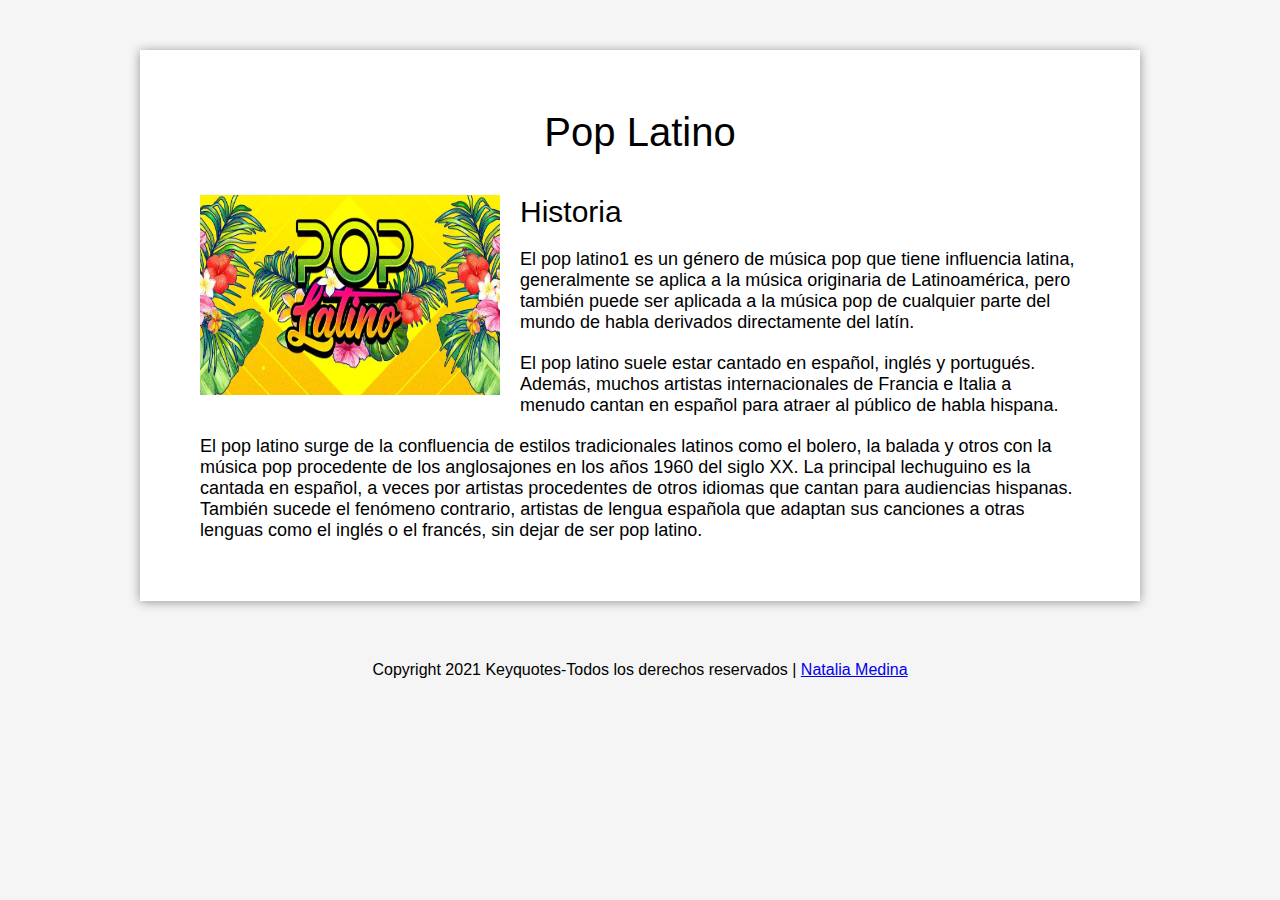
==== index.html @ 237b5d1a "Subir al repositorio" ====
<!DOCTYPE html>
<html lang="en">
<head>
    <meta charset="UTF-8">
    <meta http-equiv="X-UA-Compatible" content="IE=edge">
    <meta name="viewport" content="width=device-width, 
    initial-scale=1.0, maximum-scale=1.0,minimum-scale=1.0">
    <link rel="stylesheet" href="estilo.css">
    <title>Proyecto</title>
</head>
<body>
    <div class="contenedor">
        <h1 class="titulo">Pop Latino</h1>
        <img src="pop-latino.webp" alt="">
        <h3 class="sub-titulo">Historia</h3>
        <p>El pop latino1​ es un género de música pop que tiene influencia latina, generalmente se aplica a la música originaria de Latinoamérica, pero también puede ser aplicada a la música pop de cualquier parte del mundo de habla derivados directamente del latín.</p>
        <p>El pop latino suele estar cantado en español, inglés y portugués. Además, muchos artistas internacionales de Francia e Italia a menudo cantan en español para atraer al público de habla hispana.</p>
        <p>El pop latino surge de la confluencia de estilos tradicionales latinos como el bolero, la balada y otros con la música pop procedente de los anglosajones en los años 1960 del siglo XX. La principal lechuguino es la cantada en español, a veces por artistas procedentes de otros idiomas que cantan para audiencias hispanas. También sucede el fenómeno contrario, artistas de lengua española que adaptan sus canciones a otras lenguas como el inglés o el francés, sin dejar de ser pop latino.</p>
    </div>
    <div class="footer">
        <p class="rights">Copyright 2021 Keyquotes-Todos los derechos reservados | <a href="https://github.com/nata692/DSW-NataliaMedina.git">Natalia Medina</a> </p>
    </div> 
</body>


</html>
---- estilo.css ----
*{
    margin:0%;
    padding: 0%;
    box-sizing: border-box;
    font-family: Verdana, Geneva, Tahoma, sans-serif;
}
body{
    background: #f5f5f5;
}
.contenedor{
    width: 100%;
    max-width: 1000px;
    margin: auto;
    padding: 60px;
    background: #FFFFFF;
    margin-top: 50px;
    box-shadow: 0px 1px 10px
    rgba(0,0,0,0.4);
}
.titulo{
    text-align: center;
    font-size: 40px;
    margin-bottom: 40px;
    font-weight: 400;
}
.sub-titulo{
    font-size: 30px;
    font-weight: 400;
}
.contenedor img{
    width: 300px;
    height: 200px;
    float: left;
    margin-right: 20px;
    margin-bottom: 20px;
}
.contenedor p{
    margin-top: justify;
    font-size: 18px;
    font-weight: 100;
    margin-top: 20px;
}
div.footer{
    width: 100%;
    height: 170px;
}
p.rights{
    position: relative;
    text-align: center;
    top: 60px;
    color: #000000;
}
@media only screen and (min-width:320px) and (max-width:768px){
    .contenedor{
        width: 100%;
        padding: 21px;
    }
    .titulo{
        font-size: 30px;
        margin-bottom: 20px;
    }
    .contenedor img {
        margin-right: 0px;
        width: 100%;
    }
}
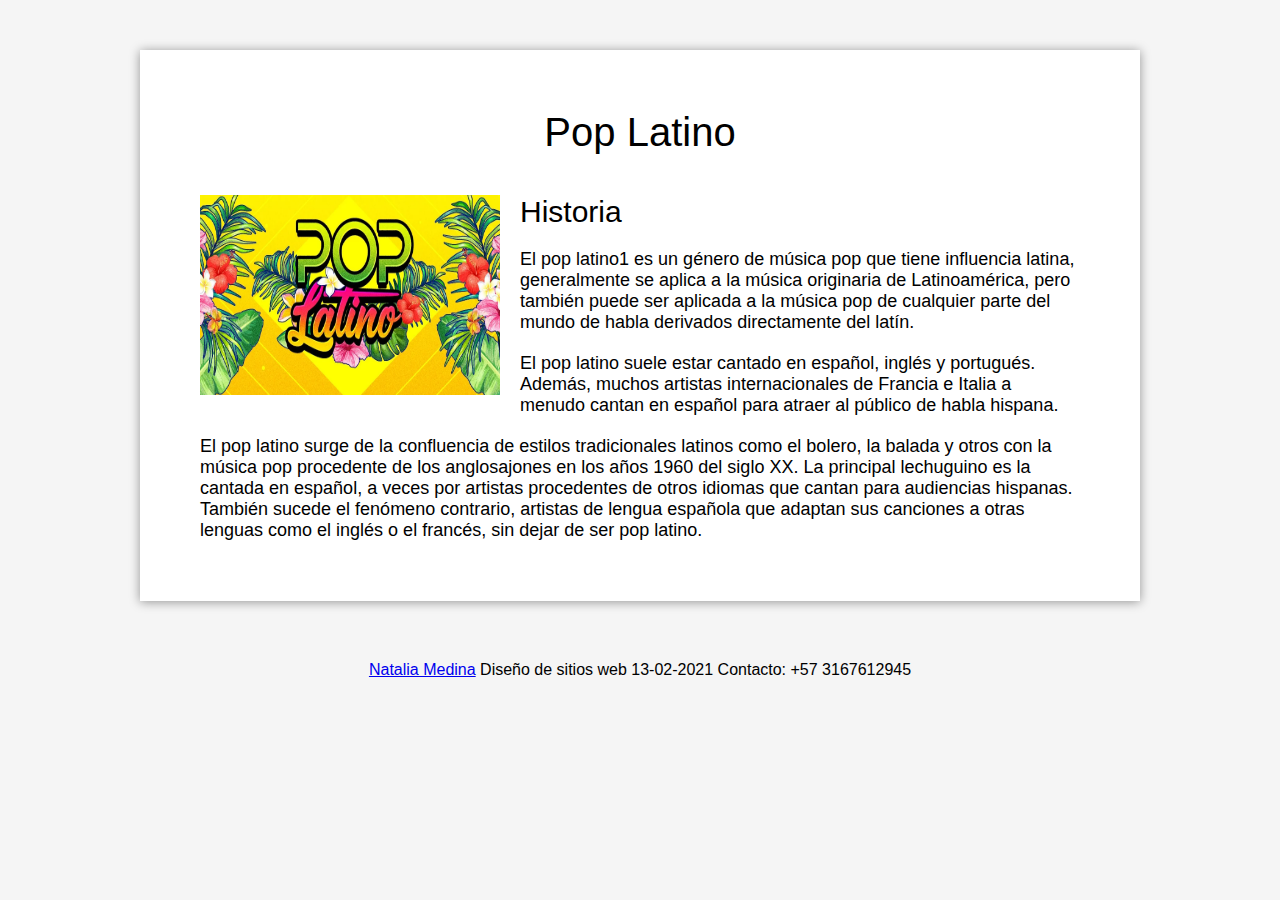
==== commit b40ddd10: "Arreglo en el pie de pagina" ====
--- a/index.html
+++ b/index.html
@@ -5,20 +5,23 @@
     <meta http-equiv="X-UA-Compatible" content="IE=edge">
     <meta name="viewport" content="width=device-width, 
     initial-scale=1.0, maximum-scale=1.0,minimum-scale=1.0">
+    <!--Direccion del archivo css para diseño-->
     <link rel="stylesheet" href="estilo.css">
     <title>Proyecto</title>
 </head>
 <body>
     <div class="contenedor">
         <h1 class="titulo">Pop Latino</h1>
+        <!--Etiqueta img para agregar imagen en la pagina-->
         <img src="pop-latino.webp" alt="">
         <h3 class="sub-titulo">Historia</h3>
         <p>El pop latino1​ es un género de música pop que tiene influencia latina, generalmente se aplica a la música originaria de Latinoamérica, pero también puede ser aplicada a la música pop de cualquier parte del mundo de habla derivados directamente del latín.</p>
         <p>El pop latino suele estar cantado en español, inglés y portugués. Además, muchos artistas internacionales de Francia e Italia a menudo cantan en español para atraer al público de habla hispana.</p>
-        <p>El pop latino surge de la confluencia de estilos tradicionales latinos como el bolero, la balada y otros con la música pop procedente de los anglosajones en los años 1960 del siglo XX. La principal lechuguino es la cantada en español, a veces por artistas procedentes de otros idiomas que cantan para audiencias hispanas. También sucede el fenómeno contrario, artistas de lengua española que adaptan sus canciones a otras lenguas como el inglés o el francés, sin dejar de ser pop latino.</p>
+        <p>El pop latino surge de la confluencia de estilos tradicionales latinos como el bolero, la balada y otros con la música pop procedente de los anglosajones  en los años 1960 del siglo XX. La principal lechuguino es la cantada en español, a veces por artistas procedentes de otros idiomas que cantan para audiencias hispanas. También sucede el fenómeno contrario, artistas de lengua española que adaptan sus canciones a otras lenguas como el inglés o el francés, sin dejar de ser pop latino.</p>
     </div>
+    <!--div contenedor del pie de pagina-->
     <div class="footer">
-        <p class="rights">Copyright 2021 Keyquotes-Todos los derechos reservados | <a href="https://github.com/nata692/DSW-NataliaMedina.git">Natalia Medina</a> </p>
+        <p class="rights"><a href="https://github.com/nata692/DSW-NataliaMedina.git">Natalia Medina</a> Diseño de sitios web 13-02-2021 Contacto: +57 3167612945</p>
     </div> 
 </body>
 
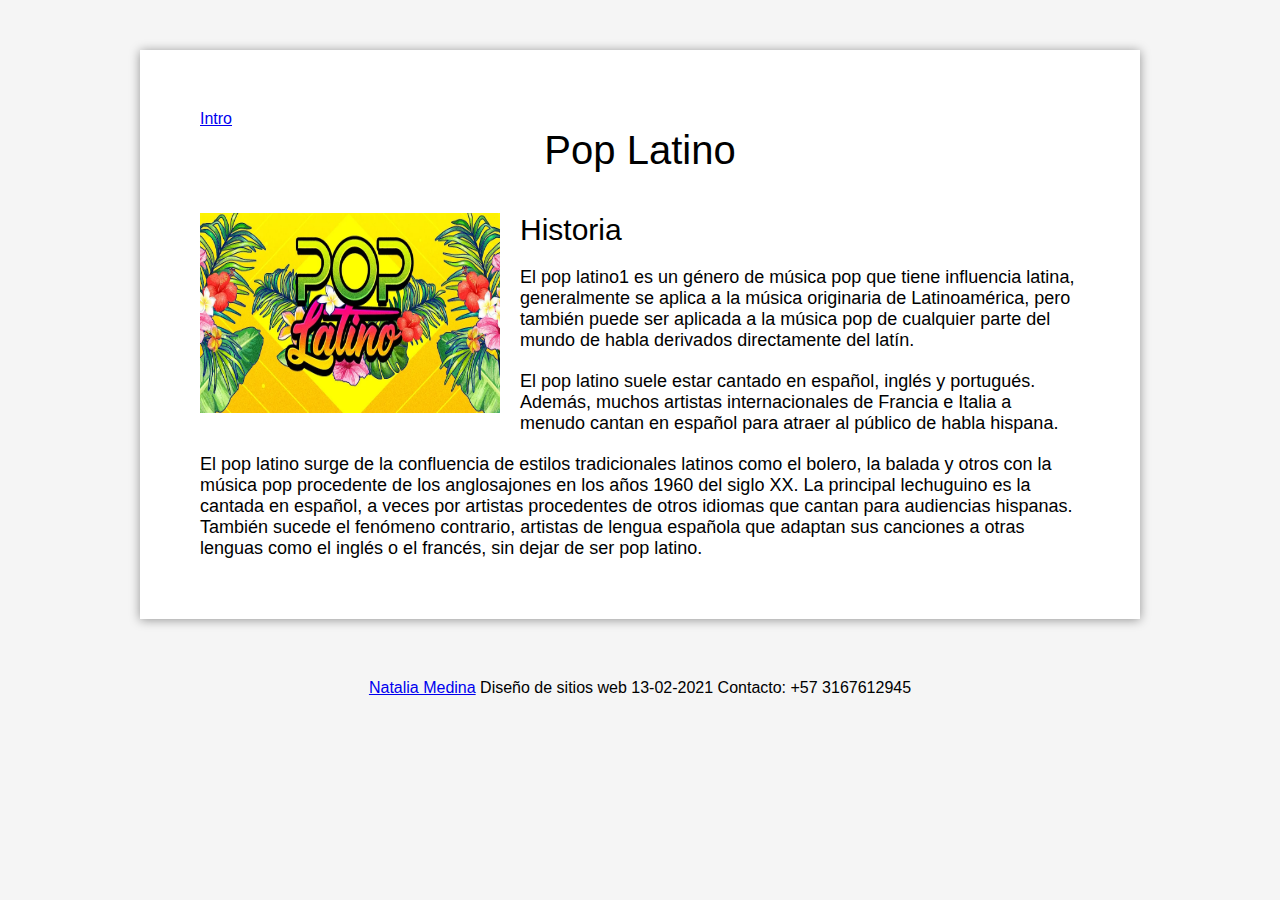
==== commit d4c16421: "Creacion de fase 2" ====
--- a/index.html
+++ b/index.html
@@ -11,6 +11,7 @@
 </head>
 <body>
     <div class="contenedor">
+        <a href="fase2/design.html">Intro</a>
         <h1 class="titulo">Pop Latino</h1>
         <!--Etiqueta img para agregar imagen en la pagina-->
         <img src="pop-latino.webp" alt="">
@@ -21,9 +22,10 @@
     </div>
     <!--div contenedor del pie de pagina-->
     <div class="footer">
-        <p class="rights"><a href="https://github.com/nata692/DSW-NataliaMedina.git">Natalia Medina</a> Diseño de sitios web 13-02-2021 Contacto: +57 3167612945</p>
+        <p class="rights">
+            <a href="https://github.com/nata692/DSW-NataliaMedina.git">Natalia Medina</a> 
+            Diseño de sitios web 13-02-2021 Contacto: +57 3167612945
+        </p>
     </div> 
 </body>
-
-
 </html>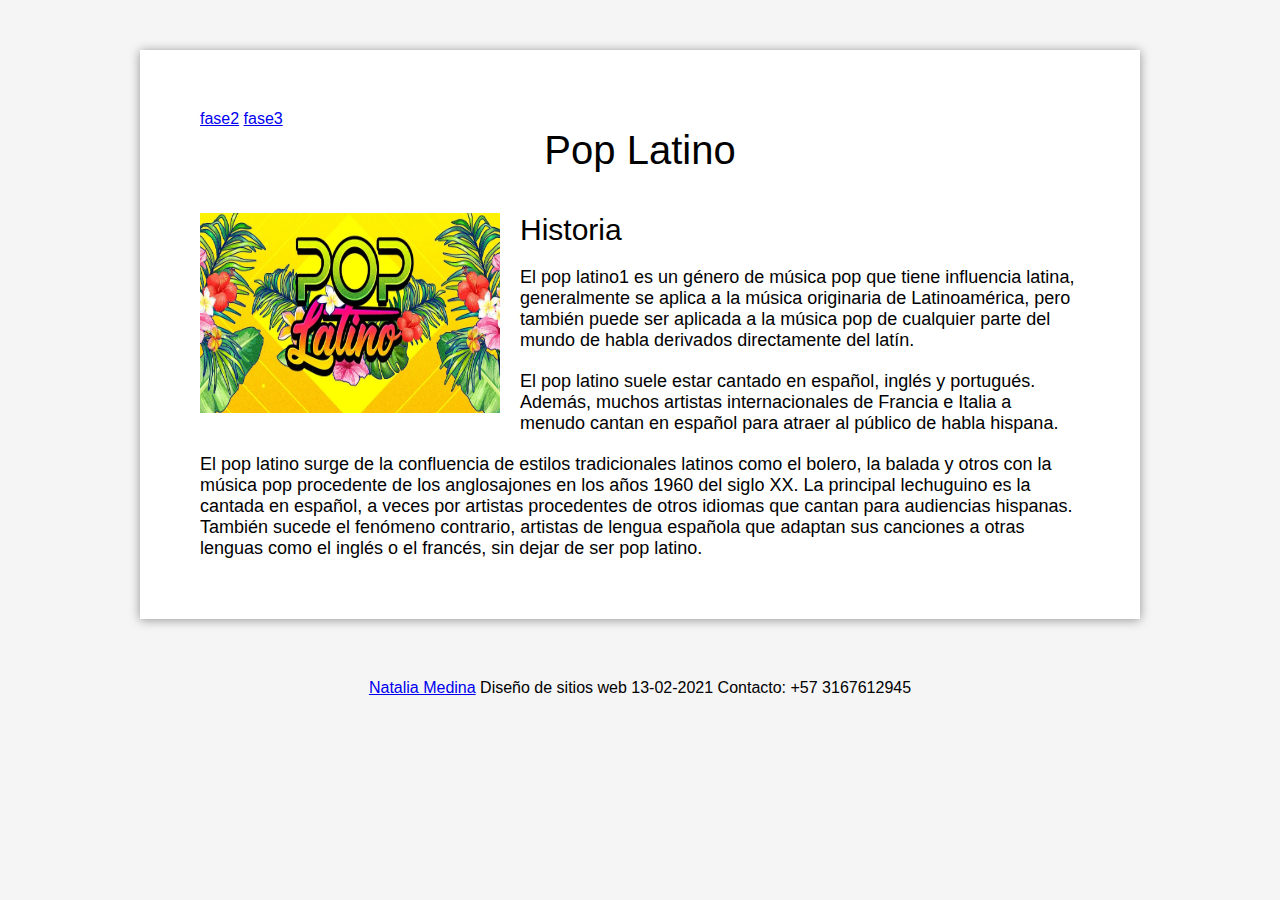
==== commit 020833f5: "Update index.html" ====
--- a/index.html
+++ b/index.html
@@ -11,7 +11,8 @@
 </head>
 <body>
     <div class="contenedor">
-        <a href="fase2/design.html">Intro</a>
+        <a href="fase2/design.html">fase2</a>
+        <a href="fase3/INICIO.html">fase3</a>
         <h1 class="titulo">Pop Latino</h1>
         <!--Etiqueta img para agregar imagen en la pagina-->
         <img src="pop-latino.webp" alt="">
@@ -28,4 +29,4 @@
         </p>
     </div> 
 </body>
-</html>+</html>
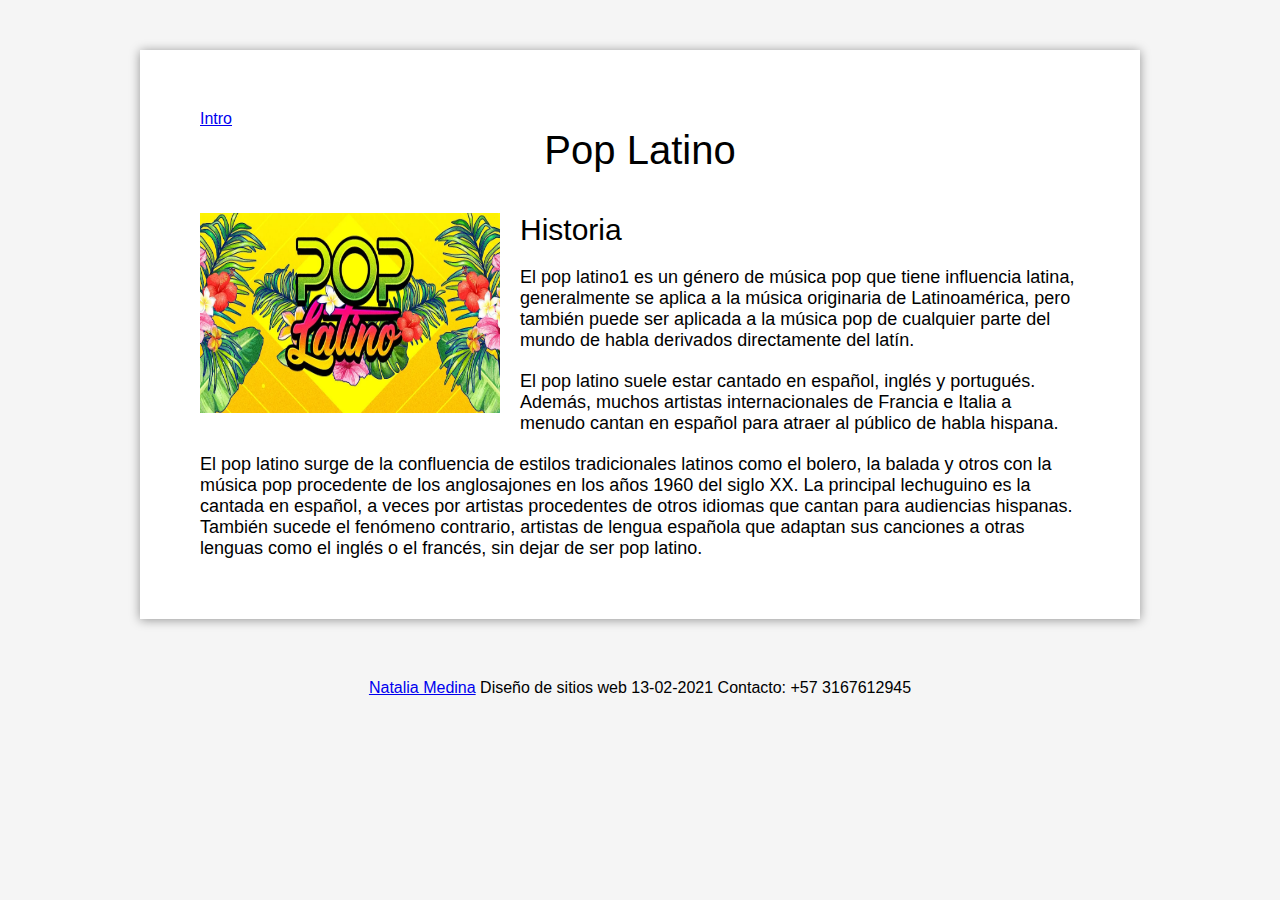
==== commit bdff565f: "Add files via upload" ====
--- a/index.html
+++ b/index.html
@@ -1,32 +1,31 @@
-<!DOCTYPE html>
-<html lang="en">
-<head>
-    <meta charset="UTF-8">
-    <meta http-equiv="X-UA-Compatible" content="IE=edge">
-    <meta name="viewport" content="width=device-width, 
-    initial-scale=1.0, maximum-scale=1.0,minimum-scale=1.0">
-    <!--Direccion del archivo css para diseño-->
-    <link rel="stylesheet" href="estilo.css">
-    <title>Proyecto</title>
-</head>
-<body>
-    <div class="contenedor">
-        <a href="fase2/design.html">fase2</a>
-        <a href="fase3/INICIO.html">fase3</a>
-        <h1 class="titulo">Pop Latino</h1>
-        <!--Etiqueta img para agregar imagen en la pagina-->
-        <img src="pop-latino.webp" alt="">
-        <h3 class="sub-titulo">Historia</h3>
-        <p>El pop latino1​ es un género de música pop que tiene influencia latina, generalmente se aplica a la música originaria de Latinoamérica, pero también puede ser aplicada a la música pop de cualquier parte del mundo de habla derivados directamente del latín.</p>
-        <p>El pop latino suele estar cantado en español, inglés y portugués. Además, muchos artistas internacionales de Francia e Italia a menudo cantan en español para atraer al público de habla hispana.</p>
-        <p>El pop latino surge de la confluencia de estilos tradicionales latinos como el bolero, la balada y otros con la música pop procedente de los anglosajones  en los años 1960 del siglo XX. La principal lechuguino es la cantada en español, a veces por artistas procedentes de otros idiomas que cantan para audiencias hispanas. También sucede el fenómeno contrario, artistas de lengua española que adaptan sus canciones a otras lenguas como el inglés o el francés, sin dejar de ser pop latino.</p>
-    </div>
-    <!--div contenedor del pie de pagina-->
-    <div class="footer">
-        <p class="rights">
-            <a href="https://github.com/nata692/DSW-NataliaMedina.git">Natalia Medina</a> 
-            Diseño de sitios web 13-02-2021 Contacto: +57 3167612945
-        </p>
-    </div> 
-</body>
-</html>
+<!DOCTYPE html>
+<html lang="en">
+<head>
+    <meta charset="UTF-8">
+    <meta http-equiv="X-UA-Compatible" content="IE=edge">
+    <meta name="viewport" content="width=device-width, 
+    initial-scale=1.0, maximum-scale=1.0,minimum-scale=1.0">
+    <!--Direccion del archivo css para diseño-->
+    <link rel="stylesheet" href="estilo.css">
+    <title>Proyecto</title>
+</head>
+<body>
+    <div class="contenedor">
+        <a href="fase2/design.html">Intro</a>
+        <h1 class="titulo">Pop Latino</h1>
+        <!--Etiqueta img para agregar imagen en la pagina-->
+        <img src="pop-latino.webp" alt="">
+        <h3 class="sub-titulo">Historia</h3>
+        <p>El pop latino1​ es un género de música pop que tiene influencia latina, generalmente se aplica a la música originaria de Latinoamérica, pero también puede ser aplicada a la música pop de cualquier parte del mundo de habla derivados directamente del latín.</p>
+        <p>El pop latino suele estar cantado en español, inglés y portugués. Además, muchos artistas internacionales de Francia e Italia a menudo cantan en español para atraer al público de habla hispana.</p>
+        <p>El pop latino surge de la confluencia de estilos tradicionales latinos como el bolero, la balada y otros con la música pop procedente de los anglosajones  en los años 1960 del siglo XX. La principal lechuguino es la cantada en español, a veces por artistas procedentes de otros idiomas que cantan para audiencias hispanas. También sucede el fenómeno contrario, artistas de lengua española que adaptan sus canciones a otras lenguas como el inglés o el francés, sin dejar de ser pop latino.</p>
+    </div>
+    <!--div contenedor del pie de pagina-->
+    <div class="footer">
+        <p class="rights">
+            <a href="https://github.com/nata692/DSW-NataliaMedina.git">Natalia Medina</a> 
+            Diseño de sitios web 13-02-2021 Contacto: +57 3167612945
+        </p>
+    </div> 
+</body>
+</html>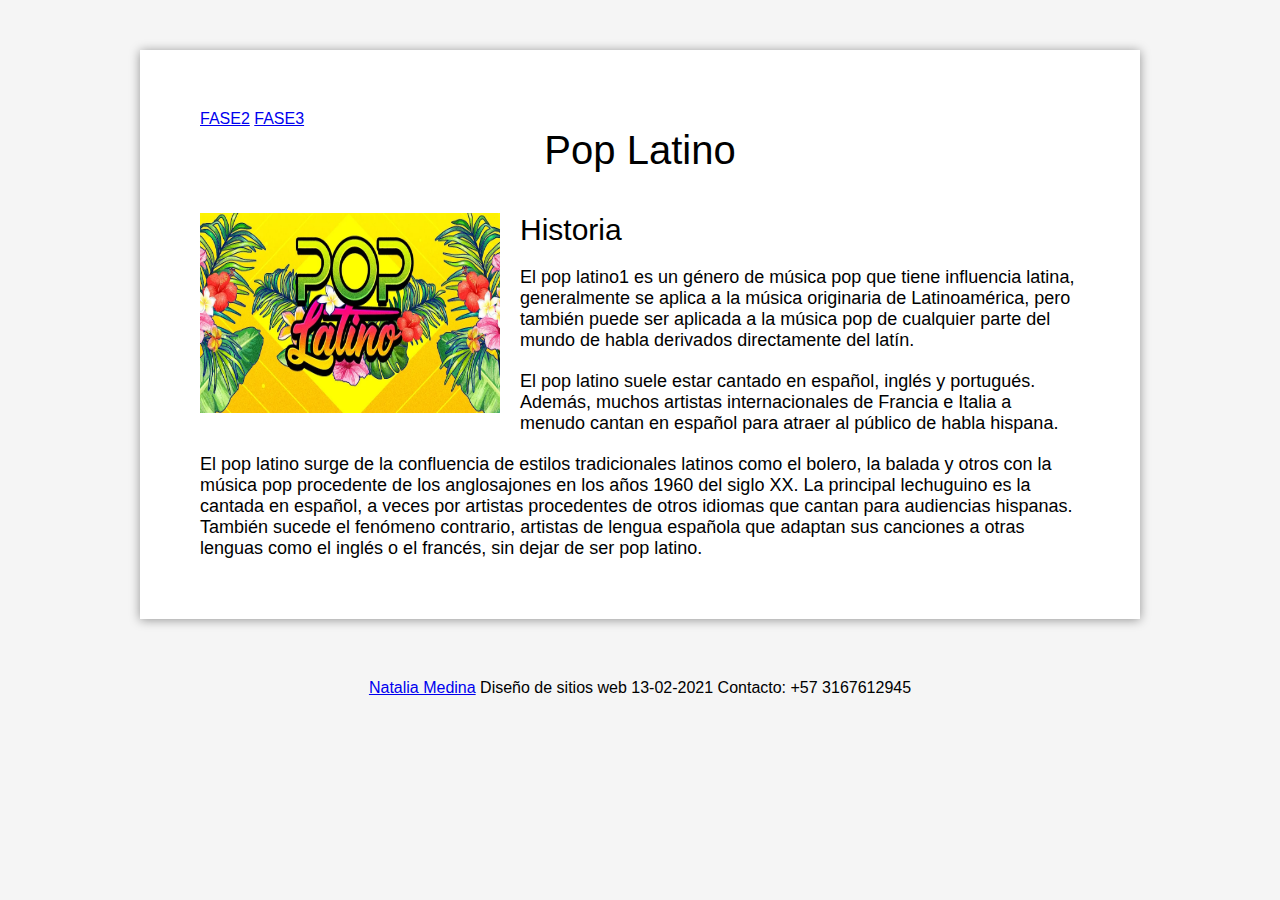
==== commit 3c478628: "Add files via upload" ====
--- a/index.html
+++ b/index.html
@@ -11,7 +11,8 @@
 </head>
 <body>
     <div class="contenedor">
-        <a href="fase2/design.html">Intro</a>
+        <a href="fase2/design.html">FASE2</a>
+        <a href="fase3/INICIO.html">FASE3</a>
         <h1 class="titulo">Pop Latino</h1>
         <!--Etiqueta img para agregar imagen en la pagina-->
         <img src="pop-latino.webp" alt="">
